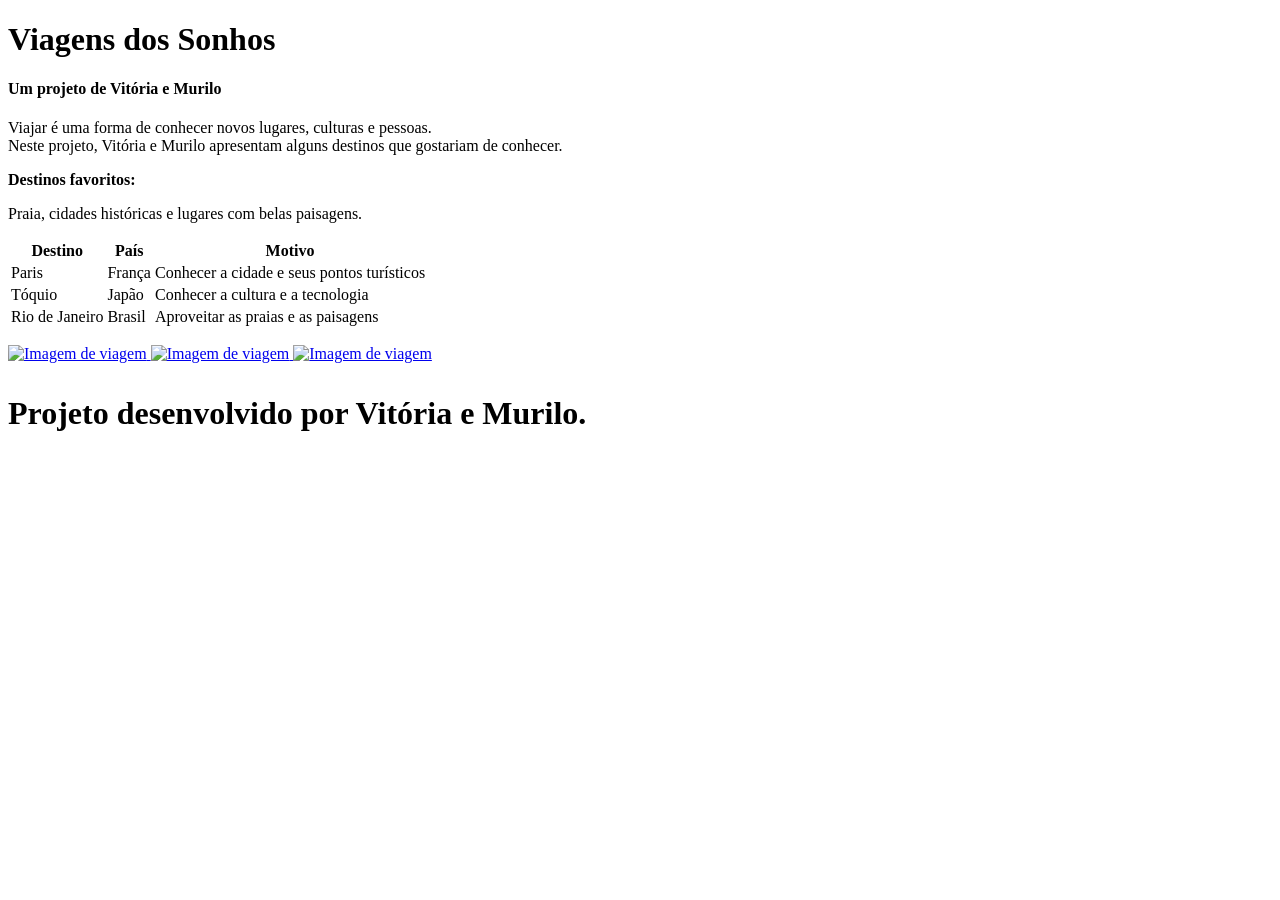
==== AULA 31_07/AULA1_3BI.HTML @ a3000787 "V1" ====
<!DOCTYPE html>
<html>
<head>
    <meta charset="utf-8">
    <title>Viagens dos Sonhos</title>
</head>

<body>
    <header>
        <h1>Viagens dos Sonhos</h1>
        <h4><b><p>Um projeto de Vitória e Murilo</p></b></h4>
    </header>

    <main>
        <p>
            Viajar é uma forma de conhecer novos lugares, culturas e pessoas.
            <br>
            Neste projeto, Vitória e Murilo apresentam alguns destinos que gostariam de conhecer.
        </p>

        
        <P>
            <b>Destinos favoritos:</b> 
        </P>
            
            <p>
                Praia, cidades históricas e lugares com belas paisagens.
            </p>
      
     <p>
        <table>
            <tr>
                <th>Destino</th>
                <th>País</th>
                <th>Motivo</th>
            </tr>
            <tr>
                <td>Paris</td>
                <td>França</td>
                <td>Conhecer a cidade e seus pontos turísticos</td>
            </tr>
            <tr>
                <td>Tóquio</td>
                <td>Japão</td>
                <td>Conhecer a cultura e a tecnologia</td>
            </tr>
            <tr>
                <td>Rio de Janeiro</td>
                <td>Brasil</td>
                <td>Aproveitar as praias e as paisagens</td>
            </tr>
        </table>
    </p>
        <p>
            <a href="https://pt.wikipedia.org/wiki/Paris">

                <img src="https://jettravelturismo.com.br/wp-content/uploads/2025/03/71BBFEDE-473D-4F4E-82522A2197279310.jpeg" alt="Imagem de viagem">    
            </a>
            
            <a href="https://pt.wikipedia.org/wiki/Tóquio">

                <img src="https://images.contentstack.io/v3/assets/blt06f605a34f1194ff/bltd426c9dd42a5bf5c/678a9456bf520470087cf015/iStock-1131743616-HEADERMOBILE.jpg?fit=crop&auto=webp&quality=60&crop=smart&format=avif" alt="Imagem de viagem">    
            </a>

            <a href="https://pt.wikipedia.org/wiki/Rio de Janeiro">

                <img src="https://institutodelongevidade.org/storage/app/media/2021/fev2021/Rio-de-Janeiro.jpg" alt="Imagem de viagem">    
            </a>

        </p>


    </main>

    <footer>
        <h1><b><p>Projeto desenvolvido por Vitória e Murilo.</p></b></h1>
    </footer>
</body>
</html>
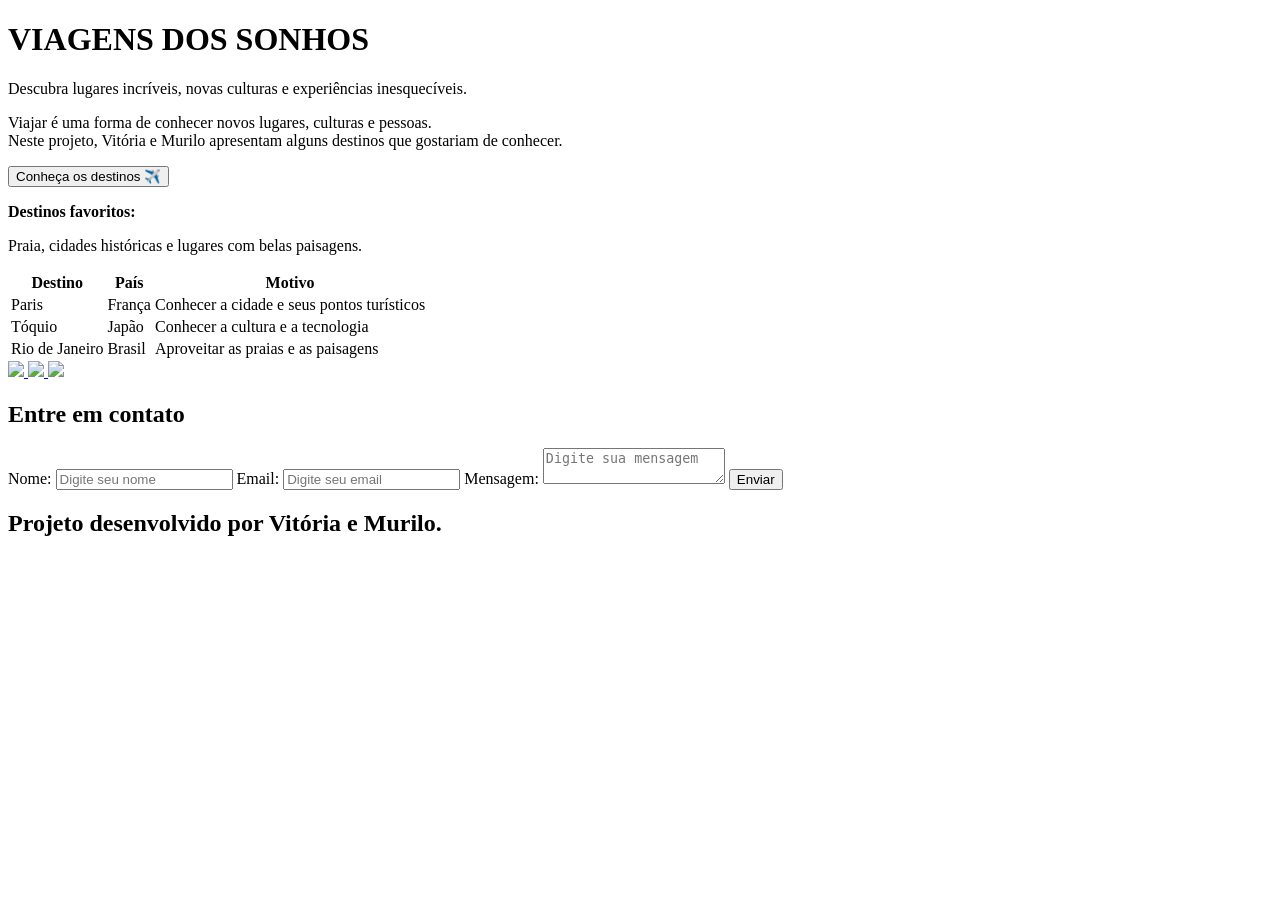
==== commit 493bb441: "Update AULA1_3BI.HTML" ====
--- a/AULA 31_07/AULA1_3BI.HTML
+++ b/AULA 31_07/AULA1_3BI.HTML
@@ -1,79 +1,208 @@
 <!DOCTYPE html>
-<html>
+<html lang="pt-BR">
+    <link rel="stylesheet" href="CSS-1.css">
 <head>
-    <meta charset="utf-8">
+
+    <meta charset="UTF-8">
+    <meta name="viewport" content="width=device-width, initial-scale=1.0">
+
     <title>Viagens dos Sonhos</title>
+
+    <link rel="stylesheet" href="style.css">
+
 </head>
 
+
 <body>
-    <header>
-        <h1>Viagens dos Sonhos</h1>
-        <h4><b><p>Um projeto de Vitória e Murilo</p></b></h4>
-    </header>
-
-    <main>
-        <p>
-            Viajar é uma forma de conhecer novos lugares, culturas e pessoas.
-            <br>
-            Neste projeto, Vitória e Murilo apresentam alguns destinos que gostariam de conhecer.
-        </p>
-
-        
-        <P>
-            <b>Destinos favoritos:</b> 
-        </P>
-            
-            <p>
-                Praia, cidades históricas e lugares com belas paisagens.
-            </p>
-      
-     <p>
-        <table>
-            <tr>
-                <th>Destino</th>
-                <th>País</th>
-                <th>Motivo</th>
-            </tr>
-            <tr>
-                <td>Paris</td>
-                <td>França</td>
-                <td>Conhecer a cidade e seus pontos turísticos</td>
-            </tr>
-            <tr>
-                <td>Tóquio</td>
-                <td>Japão</td>
-                <td>Conhecer a cultura e a tecnologia</td>
-            </tr>
-            <tr>
-                <td>Rio de Janeiro</td>
-                <td>Brasil</td>
-                <td>Aproveitar as praias e as paisagens</td>
-            </tr>
-        </table>
+
+
+<header>
+
+    <h1> VIAGENS DOS SONHOS </h1>
+
+    <p>
+        Descubra lugares incríveis, novas culturas e experiências inesquecíveis.
     </p>
-        <p>
-            <a href="https://pt.wikipedia.org/wiki/Paris">
-
-                <img src="https://jettravelturismo.com.br/wp-content/uploads/2025/03/71BBFEDE-473D-4F4E-82522A2197279310.jpeg" alt="Imagem de viagem">    
-            </a>
-            
-            <a href="https://pt.wikipedia.org/wiki/Tóquio">
-
-                <img src="https://images.contentstack.io/v3/assets/blt06f605a34f1194ff/bltd426c9dd42a5bf5c/678a9456bf520470087cf015/iStock-1131743616-HEADERMOBILE.jpg?fit=crop&auto=webp&quality=60&crop=smart&format=avif" alt="Imagem de viagem">    
-            </a>
-
-            <a href="https://pt.wikipedia.org/wiki/Rio de Janeiro">
-
-                <img src="https://institutodelongevidade.org/storage/app/media/2021/fev2021/Rio-de-Janeiro.jpg" alt="Imagem de viagem">    
-            </a>
-
-        </p>
-
-
-    </main>
-
-    <footer>
-        <h1><b><p>Projeto desenvolvido por Vitória e Murilo.</p></b></h1>
-    </footer>
+
+</header>
+
+
+
+<main>
+
+
+<section class="introducao">
+
+    <p>
+        Viajar é uma forma de conhecer novos lugares,
+        culturas e pessoas.
+        <br>
+        Neste projeto, Vitória e Murilo apresentam
+        alguns destinos que gostariam de conhecer.
+    </p>
+
+
+    <a href="#destinos">
+
+        <button class="botao">
+            Conheça os destinos ✈️
+        </button>
+
+    </a>
+
+</section>
+
+
+
+
+<section>
+
+<p>
+    <b>Destinos favoritos:</b>
+</p>
+
+
+<p>
+    Praia, cidades históricas e lugares com belas paisagens.
+</p>
+
+
+<table id="destinos">
+
+
+<tr>
+
+<th>Destino</th>
+<th>País</th>
+<th>Motivo</th>
+
+</tr>
+
+
+
+<tr>
+
+<td>Paris</td>
+<td>França</td>
+<td>Conhecer a cidade e seus pontos turísticos</td>
+
+</tr>
+
+
+
+<tr>
+
+<td>Tóquio</td>
+<td>Japão</td>
+<td>Conhecer a cultura e a tecnologia</td>
+
+</tr>
+
+
+
+<tr>
+
+<td>Rio de Janeiro</td>
+<td>Brasil</td>
+<td>Aproveitar as praias e as paisagens</td>
+
+</tr>
+
+
+</table>
+
+</section>
+
+
+
+
+<section class="imagens">
+
+
+<a href="https://pt.wikipedia.org/wiki/Paris">
+
+<img src="https://jettravelturismo.com.br/wp-content/uploads/2025/03/71BBFEDE-473D-4F4E-82522A2197279310.jpeg">
+
+</a>
+
+
+
+<a href="https://pt.wikipedia.org/wiki/Tóquio">
+
+<img src="https://images.contentstack.io/v3/assets/blt06f605a34f1194ff/bltd426c9dd42a5bf5c/678a9456bf520470087cf015/iStock-1131743616-HEADERMOBILE.jpg">
+
+</a>
+
+
+
+<a href="https://pt.wikipedia.org/wiki/Rio_de_Janeiro">
+
+<img src="https://institutodelongevidade.org/storage/app/media/2021/fev2021/Rio-de-Janeiro.jpg">
+
+</a>
+
+
+</section>
+
+
+
+
+
+<section class="formulario">
+
+
+<h2>Entre em contato</h2>
+
+
+<form>
+
+
+<label>Nome:</label>
+
+<input type="text" placeholder="Digite seu nome">
+
+
+<label>Email:</label>
+
+<input type="email" placeholder="Digite seu email">
+
+
+<label>Mensagem:</label>
+
+<textarea placeholder="Digite sua mensagem"></textarea>
+
+
+
+<button class="botao">
+
+Enviar
+
+</button>
+
+
+</form>
+
+
+</section>
+
+
+
+</main>
+
+
+
+
+
+<footer>
+
+<h2>
+Projeto desenvolvido por Vitória e Murilo.
+</h2>
+
+</footer>
+
+
+
 </body>
-</html>+
+</html>
